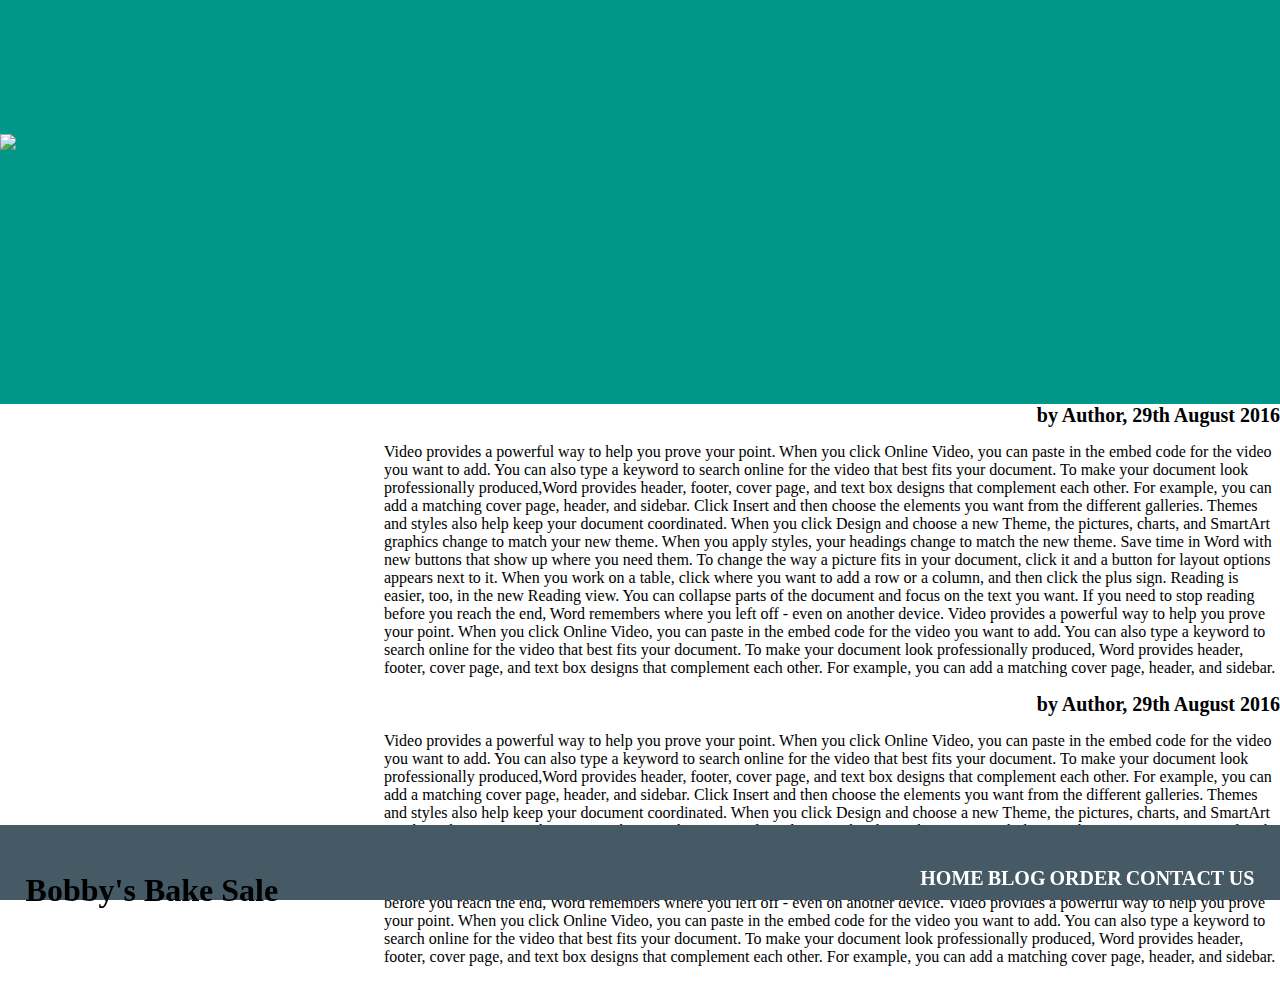
==== quotation.html @ b5195413 "Added quotation styling" ====
<!DOCTYPE html>
<html>
  <head>
    <meta charset="utf-8">
    <title>Bobby's Bake Sale</title>
    <link rel="stylesheet" href="css/position.css">
    <link rel="stylesheet" href="css/styling.css">
  </head>
  <body>
    <div class="mainbar" width='100%'>
      <h1>Bobby's Bake Sale</h1>

      <nav>
        <ul>
          <li><a href="index.html">Home</a></li>
          <li><a href="quotation.html">Blog</a></li>
          <li><a href="order.html">Order</a></li>
          <li><a href="contact.html">Contact Us</a></li>
        </ul>
      </nav>

    </div>

    <div class="sidebar">
      <img src="https://encrypted-tbn3.gstatic.com/images?q=tbn:ANd9GcRIPSsR_PB2vkl-tZVw0-cCN3E4prbWTtogc_Xv91cjvb1Nl7WP" width=100%>
    </div>
    <div class="cakeblog">
      <img src="images/cake1.jpg" alt="">
      <span>by Author, 29th August 2016</span>
      <p>
        Video provides a powerful way to help you prove your point. When you click Online Video, you can paste in the embed code for the video you want to add. You can also type a keyword to search online for the video that best fits your document. To make your document look professionally produced,Word provides header, footer, cover page, and text box designs that complement each other. For example, you can add a matching cover page, header, and sidebar.
        Click Insert and then choose the elements you want from the different galleries. Themes and styles also help keep your document coordinated. When you click Design and choose a new Theme, the pictures, charts, and SmartArt graphics change to match your new theme. When you apply styles, your headings change to match the new theme. Save time in Word with new buttons that show up where you need them.
        To change the way a picture fits in your document, click it and a button for layout options appears next to it. When you work on a table, click where you want to add a row or a column, and then click the plus sign. Reading is easier, too, in the new Reading view. You can collapse parts of the document and focus on the text you want. If you need to stop reading before you reach the end, Word remembers where you left off - even on another device.
        Video provides a powerful way to help you prove your point. When you click Online Video, you can paste in the embed code for the video you want to add. You can also type a keyword to search online for the video that best fits your document. To make your document look professionally produced, Word provides header, footer, cover page, and text box designs that complement each other. For example, you can add a matching cover page, header, and sidebar.
      </p>
    </div>
    <div class="cakeblog">
      <img src="images/cake1.jpg" alt="">
      <span>by Author, 29th August 2016</span>
      <p>
        Video provides a powerful way to help you prove your point. When you click Online Video, you can paste in the embed code for the video you want to add. You can also type a keyword to search online for the video that best fits your document. To make your document look professionally produced,Word provides header, footer, cover page, and text box designs that complement each other. For example, you can add a matching cover page, header, and sidebar.
        Click Insert and then choose the elements you want from the different galleries. Themes and styles also help keep your document coordinated. When you click Design and choose a new Theme, the pictures, charts, and SmartArt graphics change to match your new theme. When you apply styles, your headings change to match the new theme. Save time in Word with new buttons that show up where you need them.
        To change the way a picture fits in your document, click it and a button for layout options appears next to it. When you work on a table, click where you want to add a row or a column, and then click the plus sign. Reading is easier, too, in the new Reading view. You can collapse parts of the document and focus on the text you want. If you need to stop reading before you reach the end, Word remembers where you left off - even on another device.
        Video provides a powerful way to help you prove your point. When you click Online Video, you can paste in the embed code for the video you want to add. You can also type a keyword to search online for the video that best fits your document. To make your document look professionally produced, Word provides header, footer, cover page, and text box designs that complement each other. For example, you can add a matching cover page, header, and sidebar.
      </p>
    </div>
  </body>
</html>
---- css/position.css ----
html,body
{
    width:100%;
    margin: 0px auto;
    height:100%;
}

/*navigation bar*/

.mainbar
{
    padding: 0px;
    width:100%;
    height: 75px;
    position:fixed;
    background-color: #455A64;
    color: #ffffff;
    bottom: 0;
}

.mainbar img{
left: 0;

}
.mainbar h1{
  bottom: 85px;
}

.mainbar:hover
{
    opacity: .8;
}

.mainbar ul li
{
    list-style: none;
    display: inline;
    text-transform: uppercase;
    font-weight: bolder;
    font-size:20px;
}

li a
{
    text-decoration: none;
    color: #fff;
    margin-left:2 px;
}
li a:active
{
    background-color: #186A3B;
}
nav
{
    float: right;
    padding:2%;
}
h1, h3
{
    float:left;
    top: 0px;
    left: 40px;
    color: black;
    padding:2%;
}
/* Images*/

.slider img
{
    width:100%;
    padding-bottom: 1%;

}

.articles img
{
    width:100%;
    padding:.5%;
}

/* articles*/
.articles
{
    background-color: #795548;
    width: 100%;
    height:85%;
}
.articles p
{
    color: #CDDC39;
    top:"50px";

}

.cake_article
{
    float: left;
    width: 30%;
    padding-right: 2%;
    padding-left:1%;

}
.cake_article p
{
    width: 380px;
    text-align: center;
}
.cake_article button
{
    background-color:lightgrey;
    border-radius: 25px;
    border: none;
    color: #F39723;
    padding: 15px 20px;
    text-align: center;
    text-decoration: none;
    font-size: 16px;
    float: left;
    clear:left;
}
.siderbar img{
top: 0;
left:0;

}

.sidebar
{
    width:100%;
    margin:0;
    top: 0;
    padding-left:0px;
    height:30%;
    background-color: #009688;
    padding-top:134px;
}

.cakeblog
{
    margin-left:30%;
    float:left;
    margin-top:0px;
}

.cakeblog span
{
    text-decoration: darkblue;
    font-weight:bold;
    font-size: 20px;
    float: right;
}

.cakeblog p
{
  float: right;
}
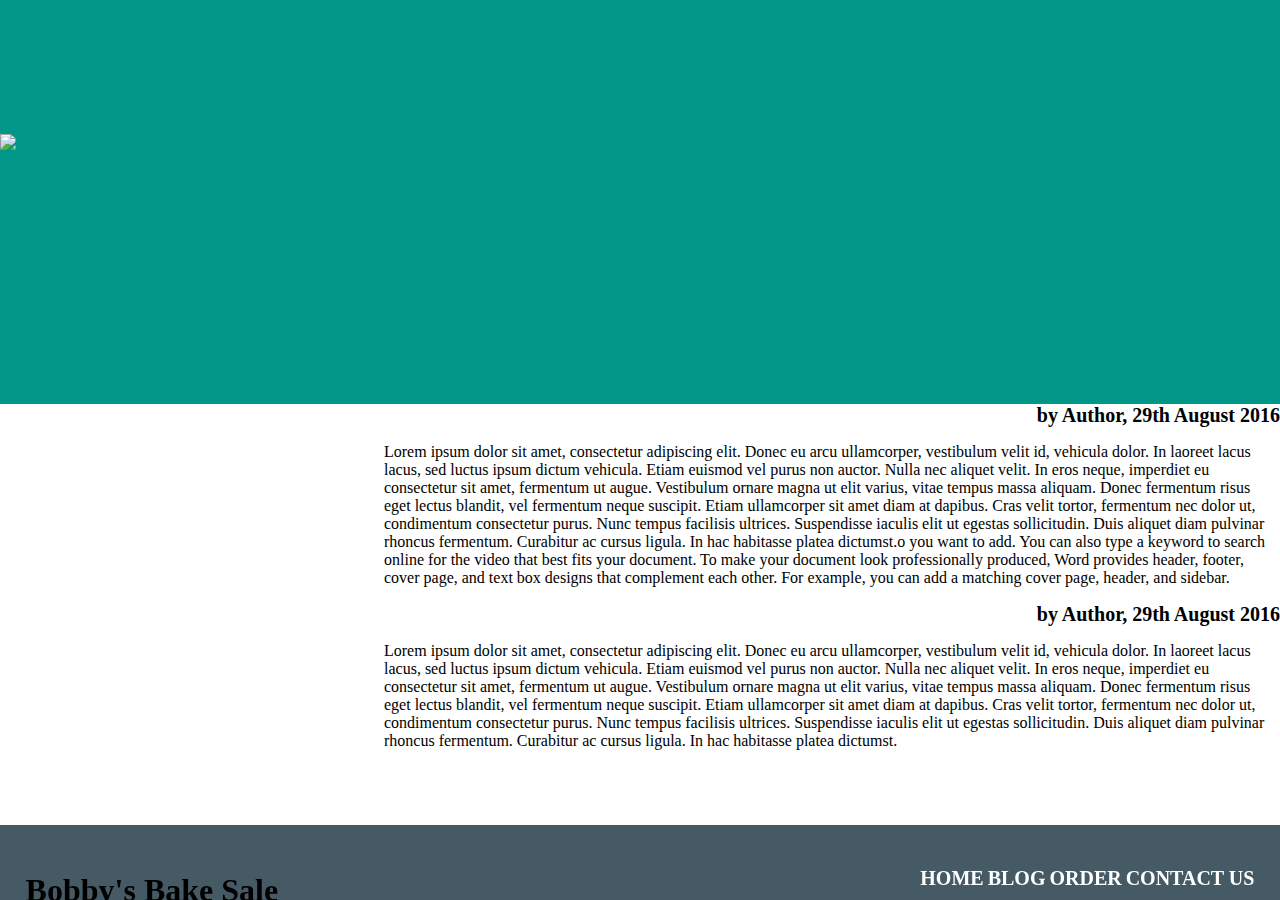
==== commit d4f18418: "Added dummy text to paragraphs in Quotation.html" ====
--- a/quotation.html
+++ b/quotation.html
@@ -7,7 +7,7 @@
     <link rel="stylesheet" href="css/styling.css">
   </head>
   <body>
-    <div class="mainbar" width='100%'>
+    <div class="mainbar" width='80%'>
       <h1>Bobby's Bake Sale</h1>
 
       <nav>
@@ -22,26 +22,24 @@
     </div>
 
     <div class="sidebar">
-      <img src="https://encrypted-tbn3.gstatic.com/images?q=tbn:ANd9GcRIPSsR_PB2vkl-tZVw0-cCN3E4prbWTtogc_Xv91cjvb1Nl7WP" width=100%>
+      <img src="https://encrypted-tbn3.gstatic.com/images?q=tbn:ANd9GcRIPSsR_PB2vkl-tZVw0-cCN3E4prbWTtogc_Xv91cjvb1Nl7WP">
     </div>
     <div class="cakeblog">
       <img src="images/cake1.jpg" alt="">
       <span>by Author, 29th August 2016</span>
       <p>
-        Video provides a powerful way to help you prove your point. When you click Online Video, you can paste in the embed code for the video you want to add. You can also type a keyword to search online for the video that best fits your document. To make your document look professionally produced,Word provides header, footer, cover page, and text box designs that complement each other. For example, you can add a matching cover page, header, and sidebar.
-        Click Insert and then choose the elements you want from the different galleries. Themes and styles also help keep your document coordinated. When you click Design and choose a new Theme, the pictures, charts, and SmartArt graphics change to match your new theme. When you apply styles, your headings change to match the new theme. Save time in Word with new buttons that show up where you need them.
-        To change the way a picture fits in your document, click it and a button for layout options appears next to it. When you work on a table, click where you want to add a row or a column, and then click the plus sign. Reading is easier, too, in the new Reading view. You can collapse parts of the document and focus on the text you want. If you need to stop reading before you reach the end, Word remembers where you left off - even on another device.
-        Video provides a powerful way to help you prove your point. When you click Online Video, you can paste in the embed code for the video you want to add. You can also type a keyword to search online for the video that best fits your document. To make your document look professionally produced, Word provides header, footer, cover page, and text box designs that complement each other. For example, you can add a matching cover page, header, and sidebar.
+      Lorem ipsum dolor sit amet, consectetur adipiscing elit. Donec eu arcu ullamcorper, vestibulum velit id, vehicula dolor. In laoreet lacus lacus, sed luctus ipsum dictum vehicula. Etiam euismod vel purus non auctor. Nulla nec aliquet velit. In eros neque, imperdiet eu consectetur sit amet, fermentum ut augue. Vestibulum ornare magna ut elit varius, vitae tempus massa aliquam.
+      Donec fermentum risus eget lectus blandit, vel fermentum neque suscipit. Etiam ullamcorper sit amet diam at dapibus. Cras velit tortor, fermentum nec dolor ut, condimentum consectetur purus. Nunc tempus facilisis ultrices. Suspendisse iaculis elit ut egestas sollicitudin.
+      Duis aliquet diam pulvinar rhoncus fermentum. Curabitur ac cursus ligula. In hac habitasse platea dictumst.o you want to add. You can also type a keyword to search online for the video that best fits your document. To make your document look professionally produced, Word provides header, footer, cover page, and text box designs that complement each other. For example, you can add a matching cover page, header, and sidebar.
       </p>
     </div>
     <div class="cakeblog">
       <img src="images/cake1.jpg" alt="">
       <span>by Author, 29th August 2016</span>
       <p>
-        Video provides a powerful way to help you prove your point. When you click Online Video, you can paste in the embed code for the video you want to add. You can also type a keyword to search online for the video that best fits your document. To make your document look professionally produced,Word provides header, footer, cover page, and text box designs that complement each other. For example, you can add a matching cover page, header, and sidebar.
-        Click Insert and then choose the elements you want from the different galleries. Themes and styles also help keep your document coordinated. When you click Design and choose a new Theme, the pictures, charts, and SmartArt graphics change to match your new theme. When you apply styles, your headings change to match the new theme. Save time in Word with new buttons that show up where you need them.
-        To change the way a picture fits in your document, click it and a button for layout options appears next to it. When you work on a table, click where you want to add a row or a column, and then click the plus sign. Reading is easier, too, in the new Reading view. You can collapse parts of the document and focus on the text you want. If you need to stop reading before you reach the end, Word remembers where you left off - even on another device.
-        Video provides a powerful way to help you prove your point. When you click Online Video, you can paste in the embed code for the video you want to add. You can also type a keyword to search online for the video that best fits your document. To make your document look professionally produced, Word provides header, footer, cover page, and text box designs that complement each other. For example, you can add a matching cover page, header, and sidebar.
+        Lorem ipsum dolor sit amet, consectetur adipiscing elit. Donec eu arcu ullamcorper, vestibulum velit id, vehicula dolor. In laoreet lacus lacus, sed luctus ipsum dictum vehicula. Etiam euismod vel purus non auctor. Nulla nec aliquet velit. In eros neque, imperdiet eu consectetur sit amet, fermentum ut augue. Vestibulum ornare magna ut elit varius, vitae tempus massa aliquam.
+        Donec fermentum risus eget lectus blandit, vel fermentum neque suscipit. Etiam ullamcorper sit amet diam at dapibus. Cras velit tortor, fermentum nec dolor ut, condimentum consectetur purus. Nunc tempus facilisis ultrices. Suspendisse iaculis elit ut egestas sollicitudin.
+        Duis aliquet diam pulvinar rhoncus fermentum. Curabitur ac cursus ligula. In hac habitasse platea dictumst.
       </p>
     </div>
   </body>
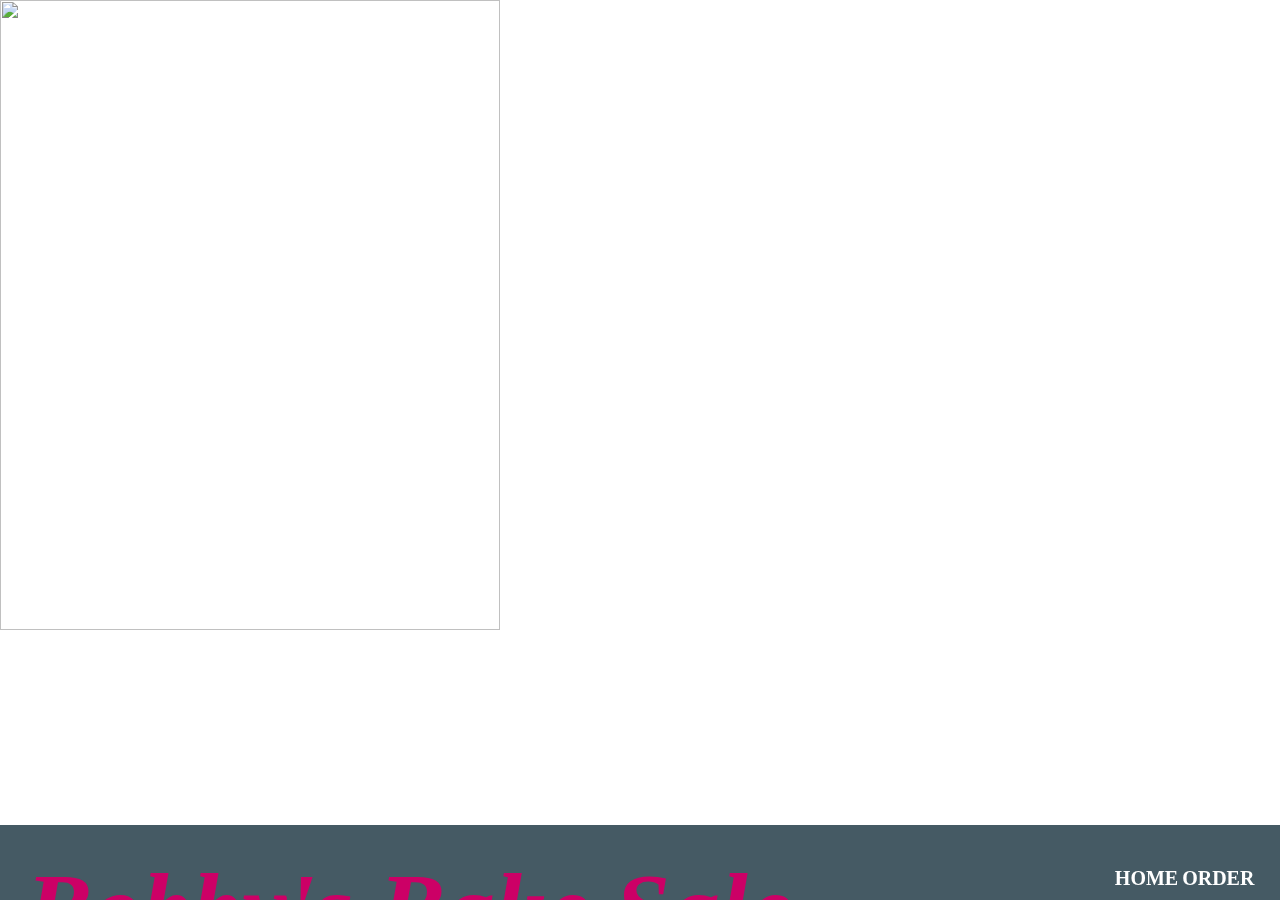
==== commit 1f4c6810: "Added form plus styling" ====
--- a/quotation.html
+++ b/quotation.html
@@ -4,7 +4,7 @@
     <meta charset="utf-8">
     <title>Bobby's Bake Sale</title>
     <link rel="stylesheet" href="css/position.css">
-    <link rel="stylesheet" href="css/styling.css">
+    <link rel="stylesheet" href="css/style.css">
   </head>
   <body>
     <div class="mainbar" width='80%'>
@@ -13,34 +13,15 @@
       <nav>
         <ul>
           <li><a href="index.html">Home</a></li>
-          <li><a href="quotation.html">Blog</a></li>
-          <li><a href="order.html">Order</a></li>
-          <li><a href="contact.html">Contact Us</a></li>
+          <li><a href="quotation.html">Order</a></li>
         </ul>
       </nav>
 
     </div>
 
     <div class="sidebar">
-      <img src="https://encrypted-tbn3.gstatic.com/images?q=tbn:ANd9GcRIPSsR_PB2vkl-tZVw0-cCN3E4prbWTtogc_Xv91cjvb1Nl7WP">
+      <img src="http://wallpapercave.com/wp/RLyhPya.jpg"height="630px"width="500px">
     </div>
-    <div class="cakeblog">
-      <img src="images/cake1.jpg" alt="">
-      <span>by Author, 29th August 2016</span>
-      <p>
-      Lorem ipsum dolor sit amet, consectetur adipiscing elit. Donec eu arcu ullamcorper, vestibulum velit id, vehicula dolor. In laoreet lacus lacus, sed luctus ipsum dictum vehicula. Etiam euismod vel purus non auctor. Nulla nec aliquet velit. In eros neque, imperdiet eu consectetur sit amet, fermentum ut augue. Vestibulum ornare magna ut elit varius, vitae tempus massa aliquam.
-      Donec fermentum risus eget lectus blandit, vel fermentum neque suscipit. Etiam ullamcorper sit amet diam at dapibus. Cras velit tortor, fermentum nec dolor ut, condimentum consectetur purus. Nunc tempus facilisis ultrices. Suspendisse iaculis elit ut egestas sollicitudin.
-      Duis aliquet diam pulvinar rhoncus fermentum. Curabitur ac cursus ligula. In hac habitasse platea dictumst.o you want to add. You can also type a keyword to search online for the video that best fits your document. To make your document look professionally produced, Word provides header, footer, cover page, and text box designs that complement each other. For example, you can add a matching cover page, header, and sidebar.
-      </p>
-    </div>
-    <div class="cakeblog">
-      <img src="images/cake1.jpg" alt="">
-      <span>by Author, 29th August 2016</span>
-      <p>
-        Lorem ipsum dolor sit amet, consectetur adipiscing elit. Donec eu arcu ullamcorper, vestibulum velit id, vehicula dolor. In laoreet lacus lacus, sed luctus ipsum dictum vehicula. Etiam euismod vel purus non auctor. Nulla nec aliquet velit. In eros neque, imperdiet eu consectetur sit amet, fermentum ut augue. Vestibulum ornare magna ut elit varius, vitae tempus massa aliquam.
-        Donec fermentum risus eget lectus blandit, vel fermentum neque suscipit. Etiam ullamcorper sit amet diam at dapibus. Cras velit tortor, fermentum nec dolor ut, condimentum consectetur purus. Nunc tempus facilisis ultrices. Suspendisse iaculis elit ut egestas sollicitudin.
-        Duis aliquet diam pulvinar rhoncus fermentum. Curabitur ac cursus ligula. In hac habitasse platea dictumst.
-      </p>
-    </div>
+
   </body>
 </html>
--- a/css/position.css
+++ b/css/position.css
@@ -38,6 +38,8 @@
     text-transform: uppercase;
     font-weight: bolder;
     font-size:20px;
+    border: 30px;
+
 }
 
 li a
@@ -118,22 +120,7 @@
     float: left;
     clear:left;
 }
-.siderbar img{
-top: 0;
-left:0;
 
-}
-
-.sidebar
-{
-    width:100%;
-    margin:0;
-    top: 0;
-    padding-left:0px;
-    height:30%;
-    background-color: #009688;
-    padding-top:134px;
-}
 
 .cakeblog
 {
--- a/css/style.css
+++ b/css/style.css
@@ -0,0 +1,74 @@
+#button{clear: both;
+	position: relative;
+	bottom: -20px;
+	border-bottom-left-radius: 15px;
+	border-bottom-right-radius: 15px;
+  border-top-left-radius: 15px;
+  border-top-right-radius: 15px;
+	height: 50px;
+  width: 20%;
+	background-color: #00ff00;
+  text-align: center;
+  margin-top: 0px;
+	margin-left: 40%;
+
+}
+
+.flashy {font-size: 20px;
+  font-weight: bold;
+  position: relative;
+	color: #ff0000;
+	margin-top: 45px;
+	}
+h1{margin-bottom: -15px;text-align: center; text-decoration: underline;
+	font-size: 100px;
+	margin-top: 0px;
+	color: #cc0066;
+	text-decoration-style: wavy;
+	font-style: italic;
+	font-family: serif;
+}
+body{background-image: url(http://thecupcakeshoppe.ca/images/intro.gif);
+	background-size: contain;}
+.important{margin-left: 45%;
+	margin-bottom: 0px;}
+
+.intro{background-color: #ffe6f9;}
+
+h5{margin-top: 0px;
+	color: #e600ac;}
+h2{margin-bottom: 0px;
+	color: #cc0066;}
+#footer{
+		clear: both;
+		position: relative;
+		bottom: -20px;
+		border-bottom-left-radius: 15px;
+		border-bottom-right-radius: 15px;
+		height: 150px;
+		background-color: #4d0039;
+	}
+.information{float: right; color: #ffff33;}
+
+.working_hours{float: left; color: #ffffcc;}
+
+.facebook{
+	border-radius: 5px;
+	border: 2px solid #6495ED;
+	background-color: #BCD2EE;
+	height: 50px;
+	width: 120px;
+	margin: auto;
+	text-align: center;
+}
+
+a {
+	text-decoration: none;
+	color: #3D59AB;
+}
+
+span {
+	font-weight: bold;
+	font-size: 18px;
+	color: #ffffff;
+}
